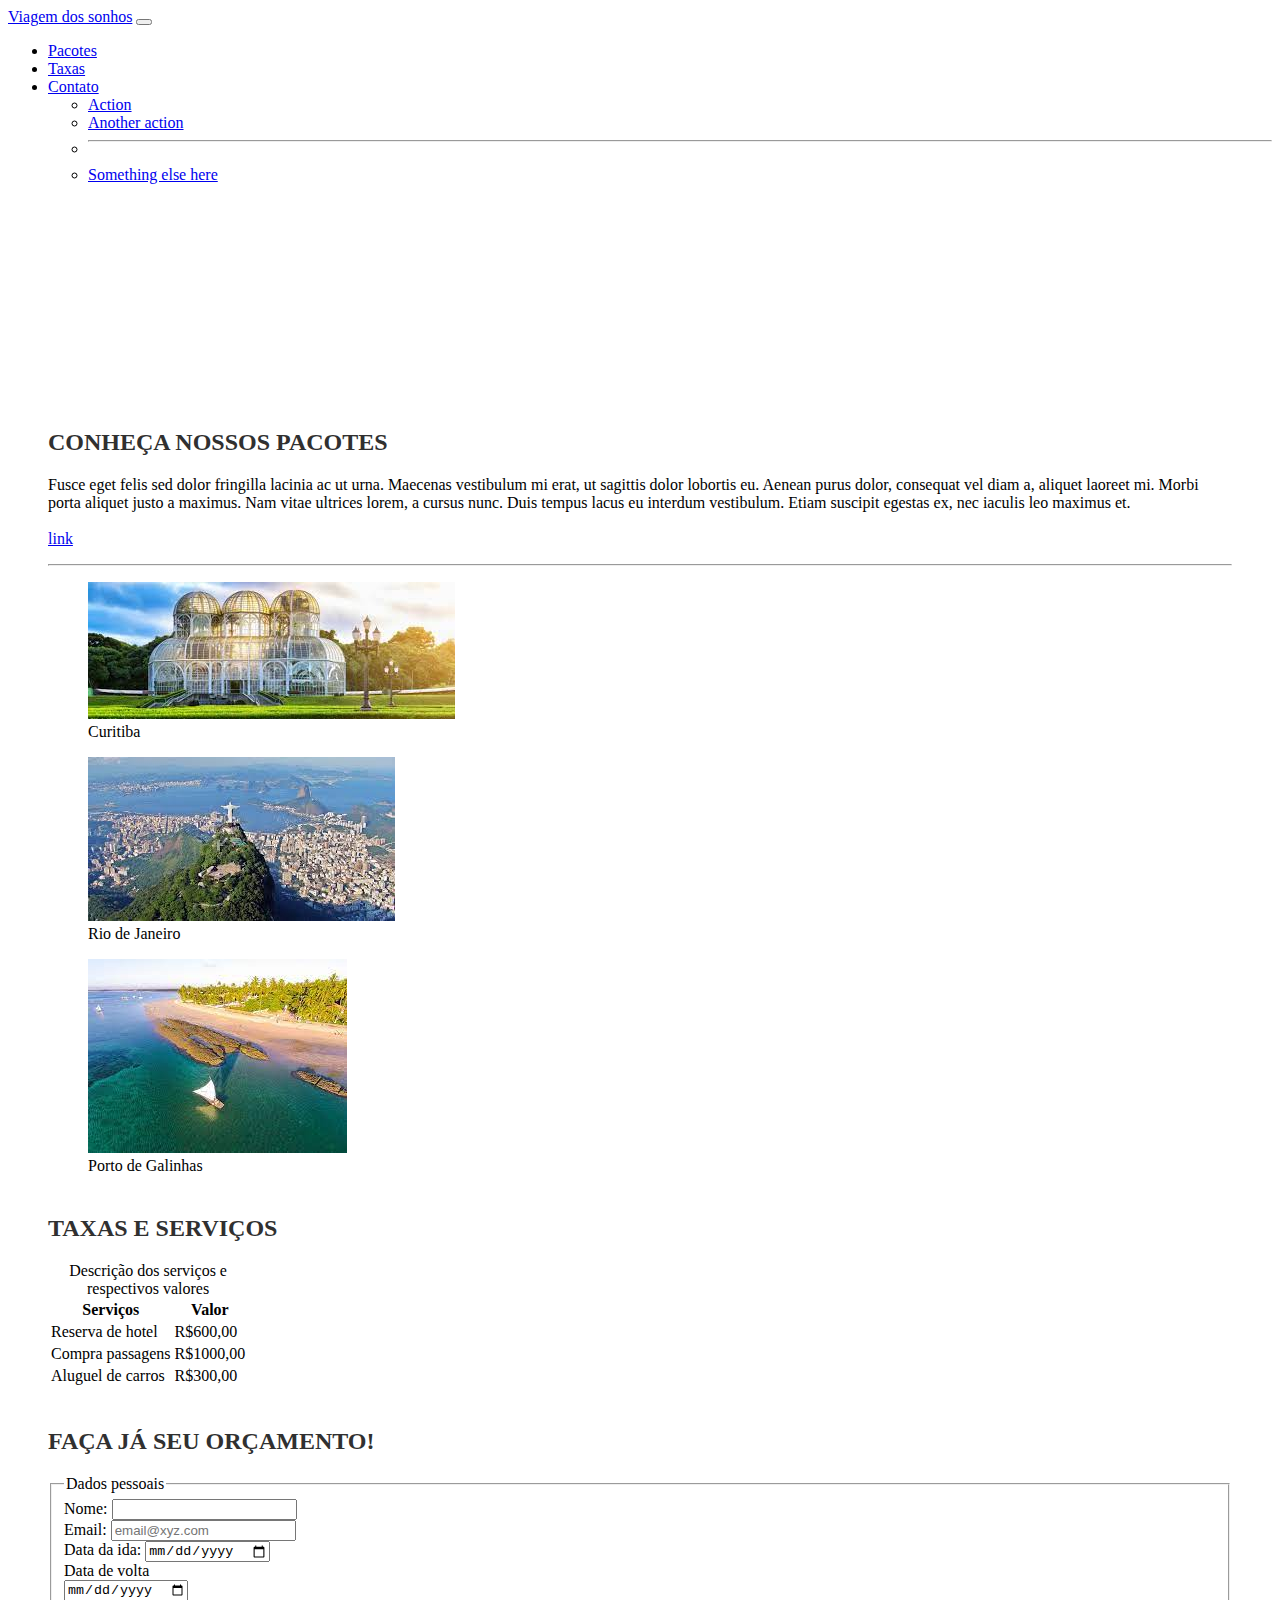
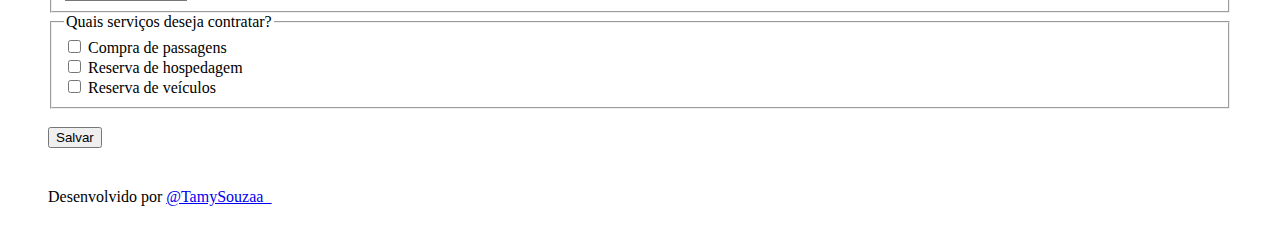
==== index.html @ 2bacb496 "Utilizando BootStrap" ====
<!DOCTYPE html>
<html lang="pt-BR">

<head>
  <meta charset="UTF-8">
  <meta http-equiv="X-UA-compatible" content="IE=edge">
  <meta name="viewport" content="width=320px, initial-scale=1.0">
  <title>Viagem dos Sonhos</title>
  <link href="https://cdn.jsdelivr.net/npm/bootstrap@5.3.0-alpha3/dist/css/bootstrap.min.css" rel="stylesheet"
    integrity="sha384-KK94CHFLLe+nY2dmCWGMq91rCGa5gtU4mk92HdvYe+M/SXH301p5ILy+dN9+nJOZ" crossorigin="anonymous">
  <link rel="stylesheet" href="style.css">
</head>

<body>
  <header class="container-fluid p-2 bg-warning text-center">
    <nav class="navbar navbar-expand-lg bg-warning">
      <div class="container-fluid">
        <a class="navbar-brand" href="#">Viagem dos sonhos</a>
        <button class="navbar-toggler" type="button" data-bs-toggle="collapse" data-bs-target="#navbarSupportedContent"
          aria-controls="navbarSupportedContent" aria-expanded="false" aria-label="Toggle navigation">
          <span class="navbar-toggler-icon"></span>
        </button>
        <div class="collapse navbar-collapse justify-content-end bg-warning" id="navbarSupportedContent">
          <ul class="navbar-nav">
            <li class="nav-item">
              <a class="nav-link " aria-current="page" href="#">Pacotes</a>
            </li>
            <li class="nav-item">
              <a class="nav-link" href="#">Taxas</a>
            </li>
            <li class="nav-item dropdown">
              <a class="nav-link dropdown-toggle" href="#" role="button" data-bs-toggle="dropdown"
                aria-expanded="false">
                Contato
              </a>
              <ul class="dropdown-menu">
                <li><a class="dropdown-item" href="#">Action</a></li>
                <li><a class="dropdown-item" href="#">Another action</a></li>
                <li>
                  <hr class="dropdown-divider">
                </li>
                <li><a class="dropdown-item" href="#">Something else here</a></li>
              </ul>
            </li>
          </ul>
        </div>
      </div>
    </nav>
    <h1>Venha realizar a viagem dos seus sonhos!</h1>
    <p>Fusce eget felis sed dolor fringilla lacinia ac ut urna.
      Maecenas vestibulum mi erat, ut sagittis</p>
  </header>
  <section class="container-fluid bg-light text-center p-2">
    <h2>Conheça nossos pacotes</h2>
    <p>
      Fusce eget felis sed dolor fringilla lacinia ac ut urna.
      Maecenas vestibulum mi erat, ut sagittis dolor lobortis eu.
      Aenean purus dolor, consequat vel diam a, aliquet laoreet mi.
      Morbi porta aliquet justo a maximus. Nam vitae ultrices lorem,
      a cursus nunc. Duis tempus lacus eu interdum vestibulum.
      Etiam suscipit egestas ex, nec iaculis leo maximus et.
      <br><br>
      <a href="https://www.lipsum.com/feed/html">link</a>
      <hr>
    </p>
    <div class="row">
      <figure class="col text-center">
        <img src="img/nossos-pacotes/Curitiba.jpg" alt="Imagem é Jardim Botanico em Curitiba">
        <figcaption>Curitiba</figcaption>
      </figure>
      <figure class="col text-center">
        <img src="img/nossos-pacotes/Rio de Janeiro.jpg" alt="Imagem é o Pão de Açucar">
        <figcaption>Rio de Janeiro</figcaption>
      </figure>
      <figure class="col text-center">
        <img src="img/nossos-pacotes/PortodeGalinhas.jpg" alt="A imagem é uma praia em Porto de Galinhas">
        <figcaption>Porto de Galinhas</figcaption>
      </figure>
    </div>
  </section>
  <section class="container-fluid bg bg-warning text-center p-2" >
    <h2>Taxas e Serviços</h2>
    <table class="table table-warning table-striped table-hover table-bordered border-warning">
      <caption>Descrição dos serviços e respectivos valores</caption>
      <thead class="table-secondary">
        <tr>
          <th>Serviços</th>
          <th>Valor</th>
        </tr>
      </thead>
       <tbody class="table-group-divider">
        <tr>
          <td>Reserva de hotel</td>
          <td>R$600,00</td>
        </tr>
        <tr>
          <td>Compra passagens</td>
          <td>R$1000,00</td>
        </tr>
        <tr>
          <td>Aluguel de carros</td>
          <td>R$300,00</td>
        </tr>
       </tbody>
    </table>
  </section>
  <section class="container-fluid bg-light p-2">
    <h2 class="text-center">Faça já seu orçamento!</h2>
    <form method="GET" action="">
      <fieldset>
        <legend>Dados pessoais</legend>
        <div class="mb-3">
          <label class="form-label" for="nome">
            Nome:
          </label>
          <input type="text" class="form-control" name="nome" id="nome">
        </div>
        <div class="mb-3">
          <label class="form-label" for="email">
            Email:
          </label>
          <input type="email" class="form-control" placeholder="email@xyz.com" required name="email" id="email">
        </div>
        <div class="mb-3">
          <label class="form-label" for="dataida">
            Data da ida:
          </label>
          <input type="date" class="form-control" name="dataIda" id="dataida">
        </div>
        <div class="mb-3">
          <label class="form-label" for="datavolta">
            Data de volta<br>
          </label>
          <input type="date" class="form-control" name="dataVolta" id="datavolta">
        </div>
      </fieldset>
      <fieldset>
        <legend>Quais serviços deseja contratar?</legend>
        <div class="form-check">
          <input type="checkbox" class="form-check-input" name="passagens" value="Passagens" id="compraPassagem">
          <label class="form-check-label" for="compraPassagem">
            Compra de passagens
          </label>
        </div>
        <div class="form-check">
          <input type="checkbox" class="form-check-input" name="hospedagem" value="Hospedagem" id="hospedagem">
          <label class="form-check-label" for="hospedagem">
            Reserva de hospedagem
          </label>
        </div>
        <div class="form-check">
          <input type="checkbox" class="form-check-input" name="aluguel de veículos" value="Veículo" id="veiculos">
          <label class="form-check-label" for="veiculos">
            Reserva de veículos
          </label>
        </div>
      </fieldset>
      <br>
      <button class="btn btn-secondary" >Salvar</button>

    </form>
  </section>
  <footer class="container-fluid bg-warning p-2 text-center">
    <p>Desenvolvido por <a href="https://github.com/TamySouzaa">@TamySouzaa_</a></p>
  </footer>

  <script src="https://cdn.jsdelivr.net/npm/bootstrap@5.3.0-alpha3/dist/js/bootstrap.bundle.min.js"
    integrity="sha384-ENjdO4Dr2bkBIFxQpeoTz1HIcje39Wm4jDKdf19U8gI4ddQ3GYNS7NTKfAdVQSZe"
    crossorigin="anonymous"></script>
</body>

</html>
---- style.css ----
header p{
    color: #ffffff;
  
}

section, footer {
    margin: 40px;
}

h1 {
    font-size: 63px;
    color: #303030;
    padding: 15px;
    color: white;
    text-align: center;
}

 h2 {
    font-size: 24px;
    text-transform: uppercase;
    color: #303030;
    font-weight: 600;
}
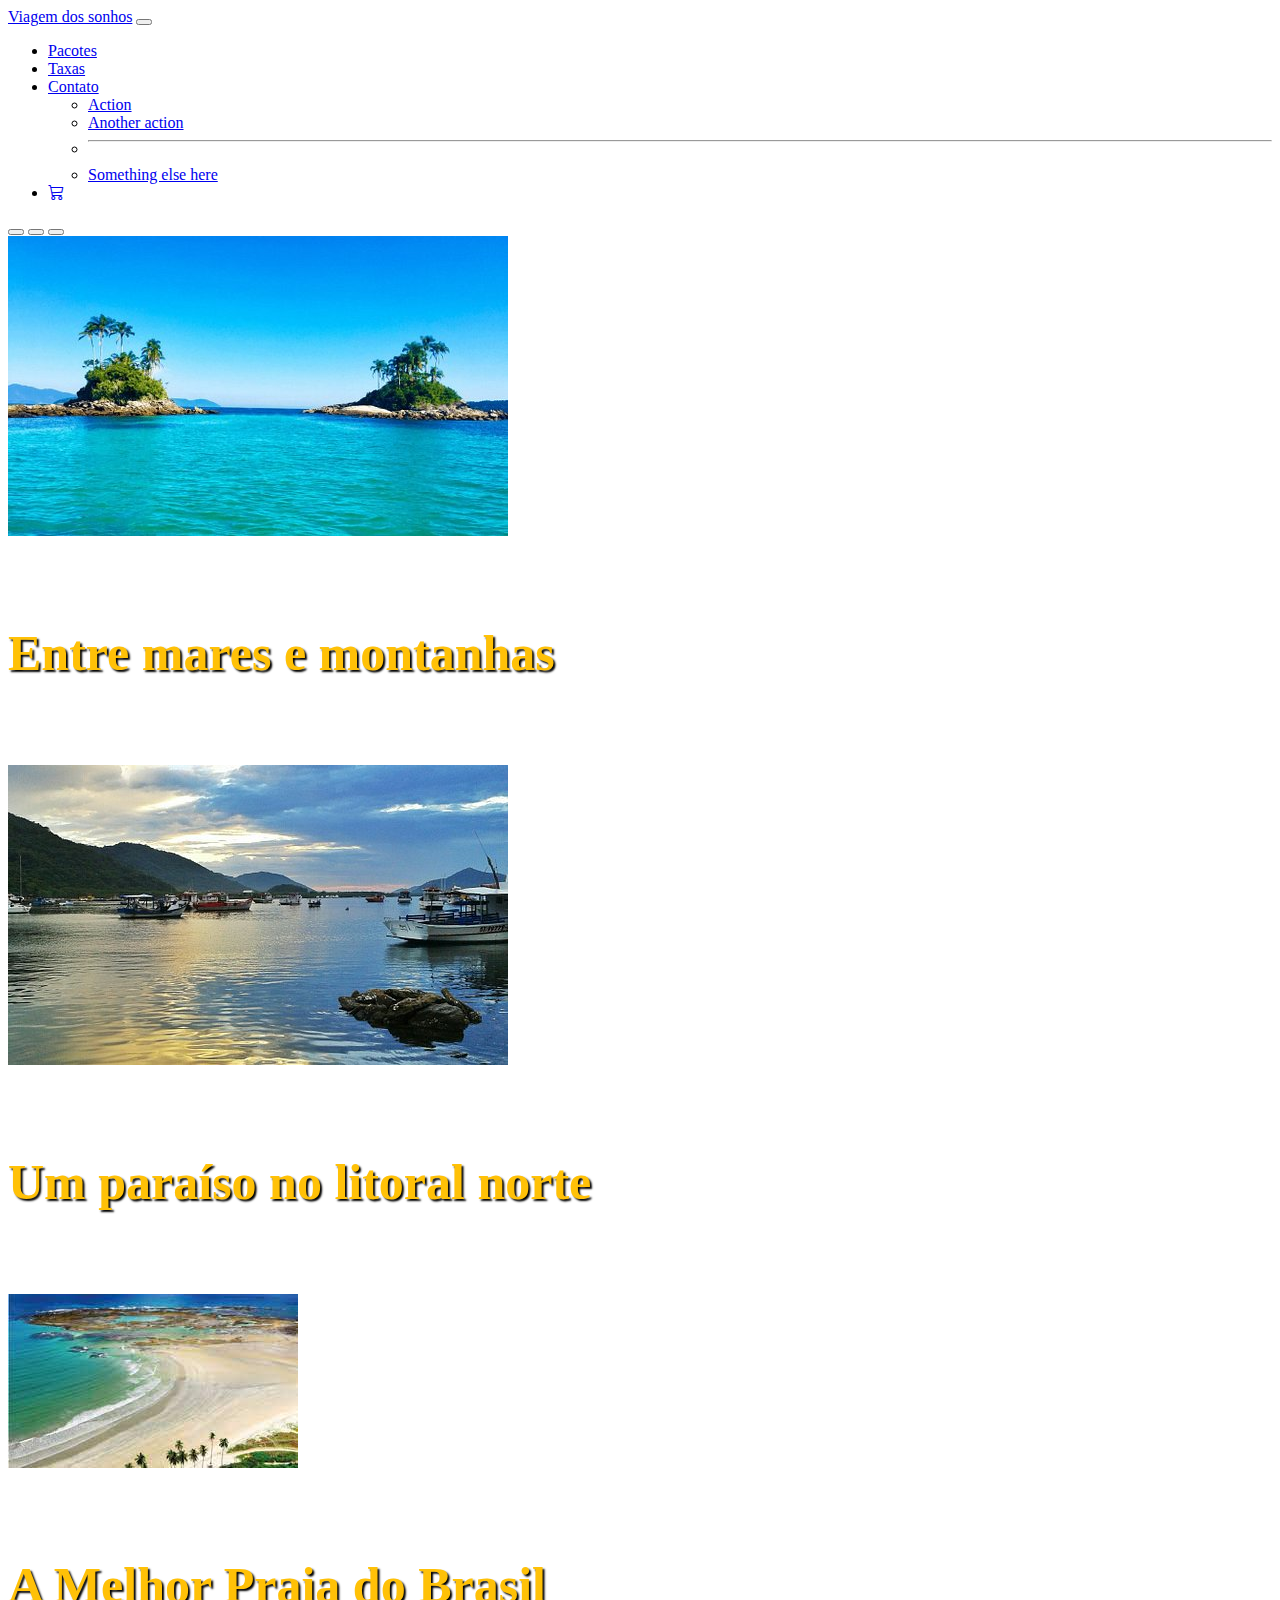
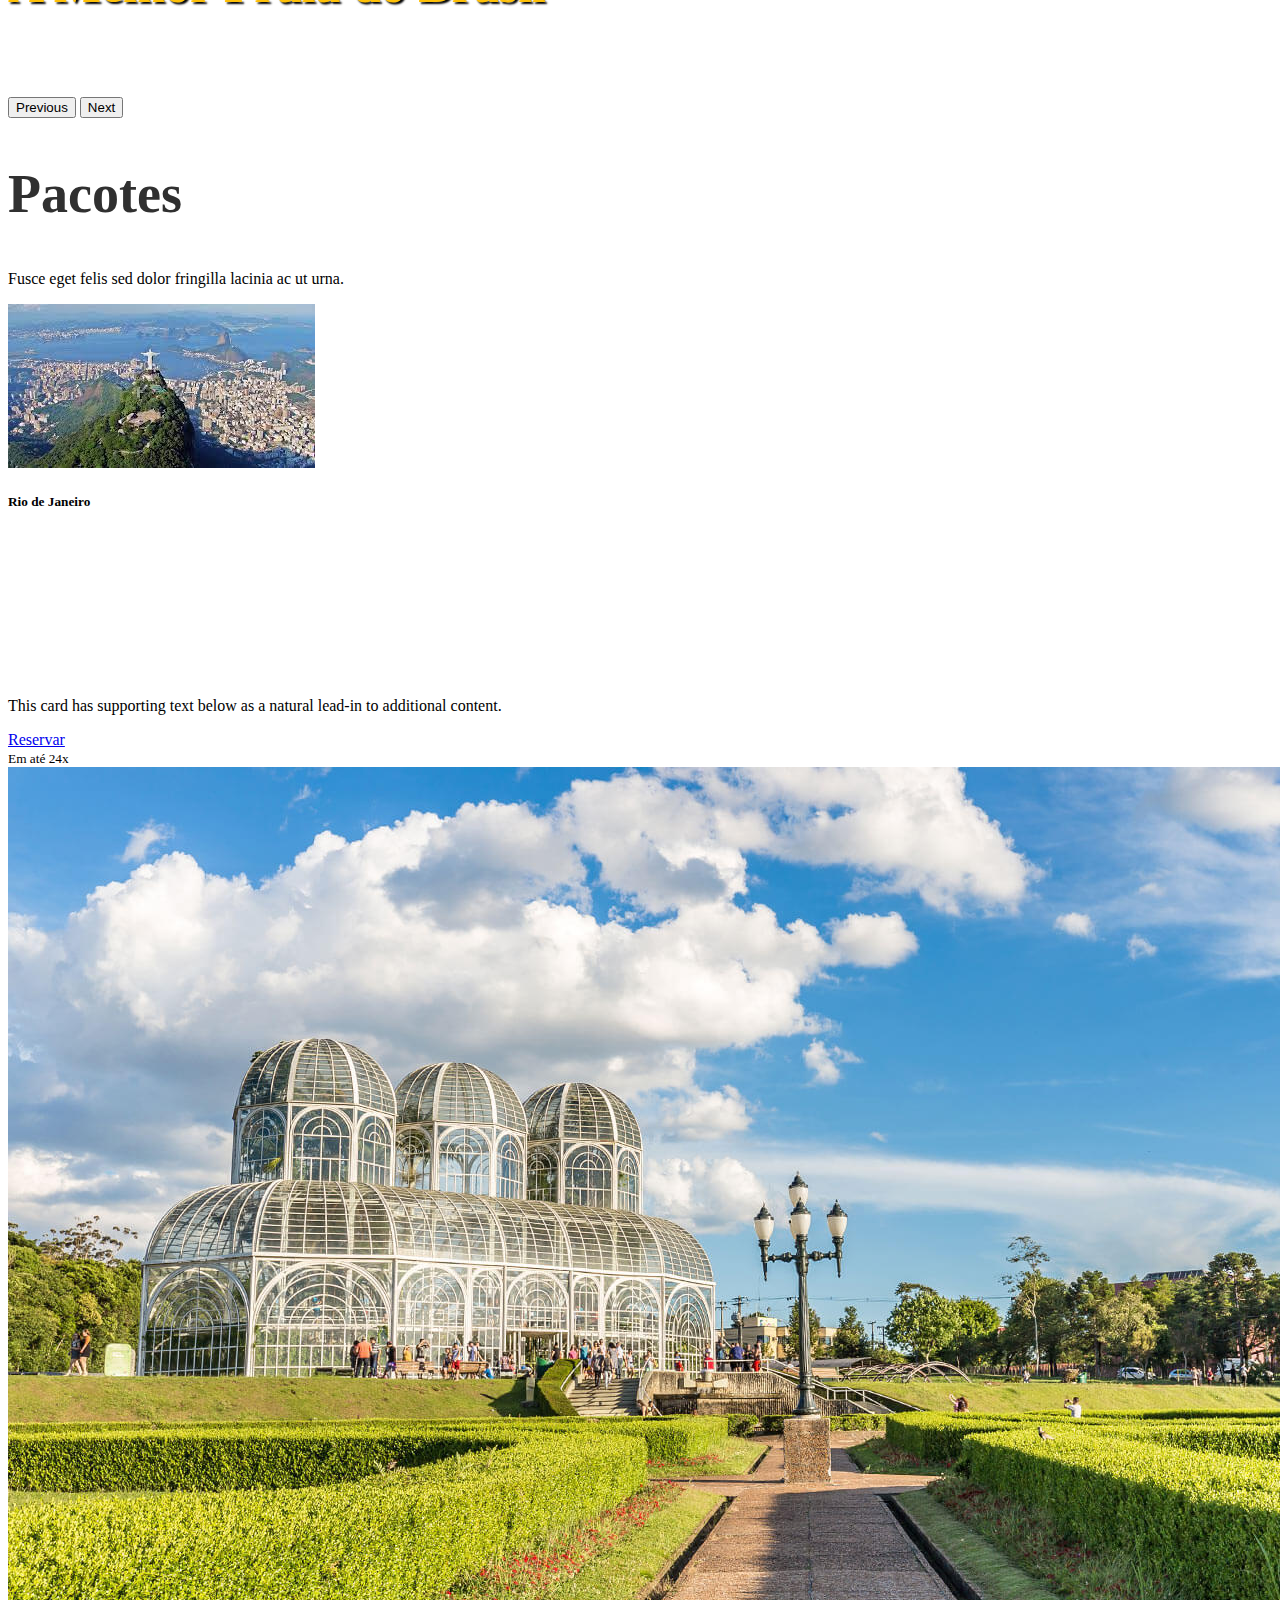
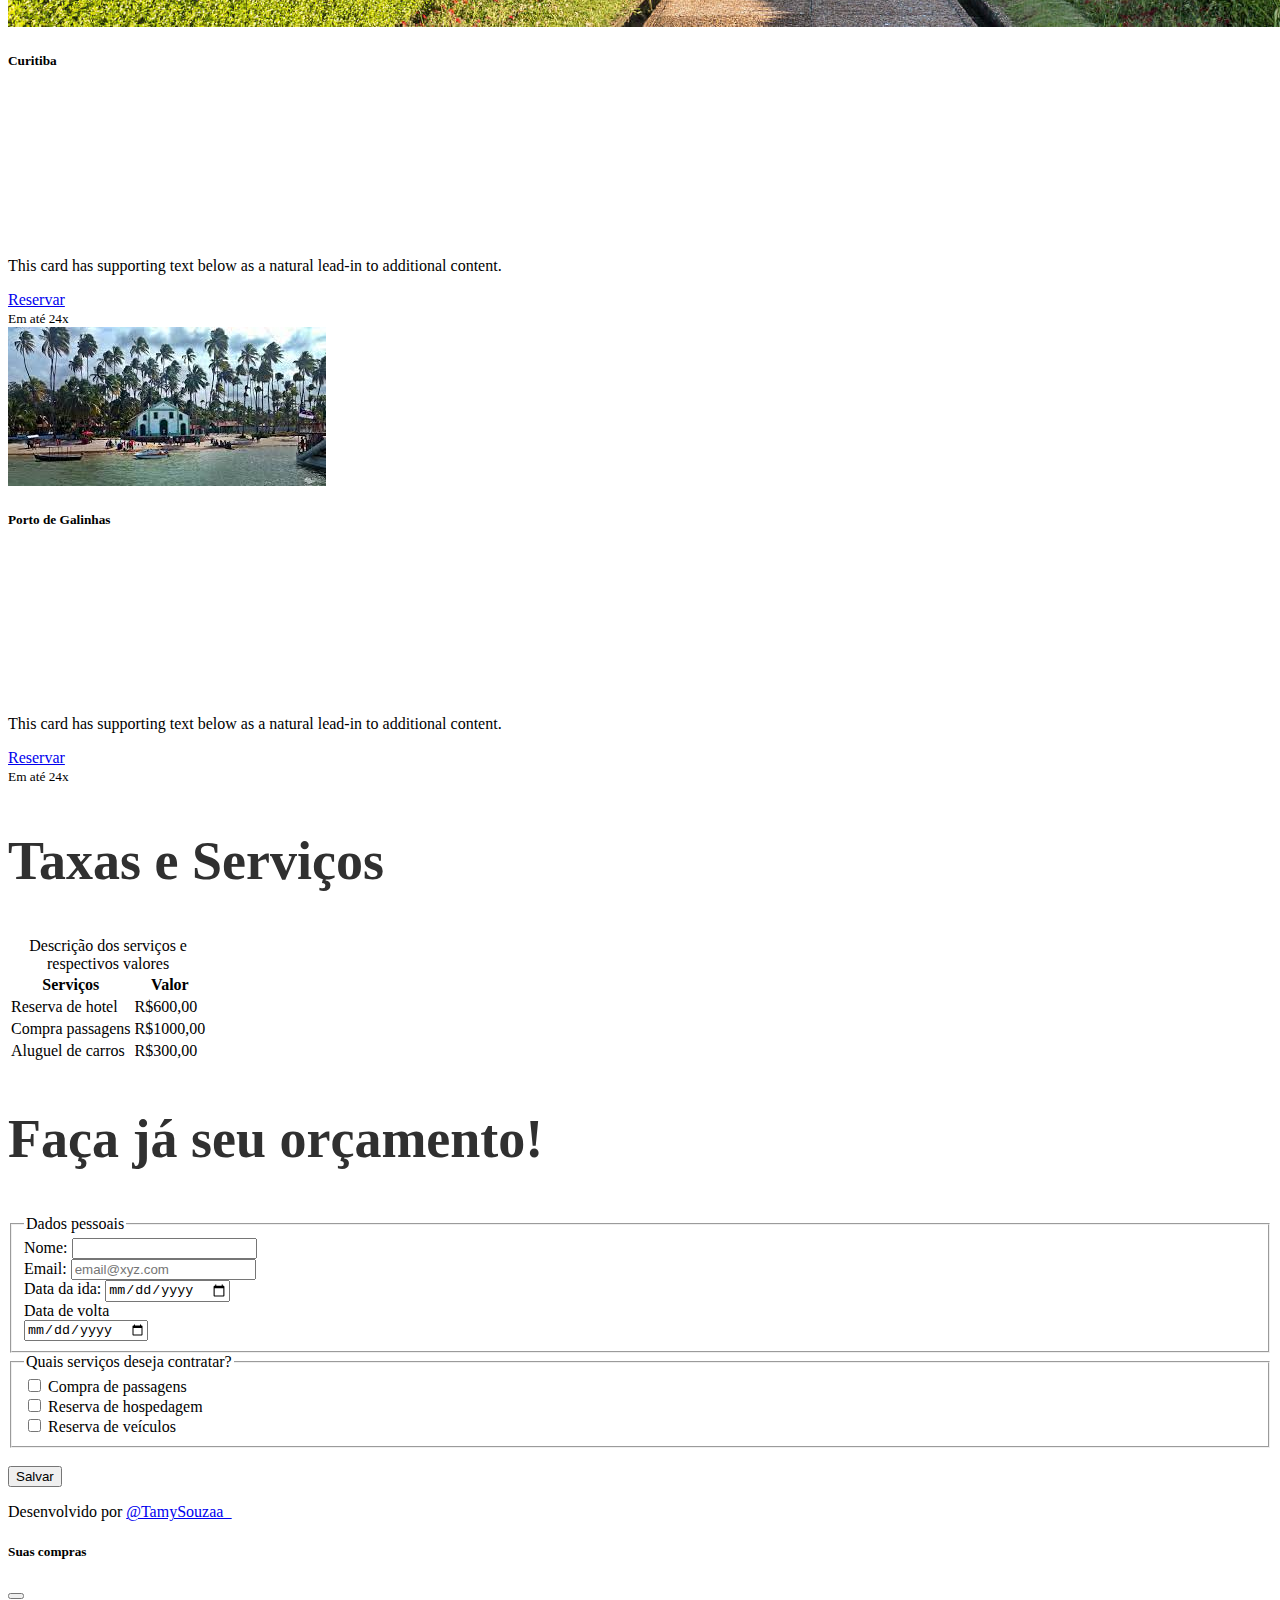
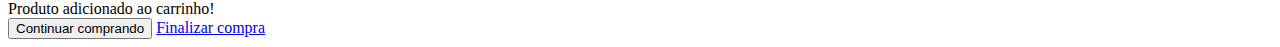
==== commit 7469d94e: "Finalização do projeto HTML,CSS e BootStrap!" ====
--- a/index.html
+++ b/index.html
@@ -6,8 +6,8 @@
   <meta http-equiv="X-UA-compatible" content="IE=edge">
   <meta name="viewport" content="width=320px, initial-scale=1.0">
   <title>Viagem dos Sonhos</title>
-  <link href="https://cdn.jsdelivr.net/npm/bootstrap@5.3.0-alpha3/dist/css/bootstrap.min.css" rel="stylesheet"
-    integrity="sha384-KK94CHFLLe+nY2dmCWGMq91rCGa5gtU4mk92HdvYe+M/SXH301p5ILy+dN9+nJOZ" crossorigin="anonymous">
+  <link href="https://cdn.jsdelivr.net/npm/bootstrap@5.3.0-alpha3/dist/css/bootstrap.min.css" rel="stylesheet"integrity="sha384-KK94CHFLLe+nY2dmCWGMq91rCGa5gtU4mk92HdvYe+M/SXH301p5ILy+dN9+nJOZ" crossorigin="anonymous">
+  <link rel="stylesheet" href="https://cdn.jsdelivr.net/npm/bootstrap-icons@1.10.5/font/bootstrap-icons.css">
   <link rel="stylesheet" href="style.css">
 </head>
 
@@ -42,43 +42,103 @@
                 <li><a class="dropdown-item" href="#">Something else here</a></li>
               </ul>
             </li>
+            <li class="nav-item">
+              <a class="nav-link" href="#"><i class="bi bi-cart3"></i></a>
+          </li>
           </ul>
         </div>
       </div>
     </nav>
-    <h1>Venha realizar a viagem dos seus sonhos!</h1>
-    <p>Fusce eget felis sed dolor fringilla lacinia ac ut urna.
-      Maecenas vestibulum mi erat, ut sagittis</p>
+    <div id="carouselExampleCaptions" class="carousel slide">
+      <div class="carousel-indicators">
+        <button type="button" data-bs-target="#carouselExampleCaptions" data-bs-slide-to="0" class="active"
+          aria-current="true" aria-label="Slide 1"></button>
+        <button type="button" data-bs-target="#carouselExampleCaptions" data-bs-slide-to="1"
+          aria-label="Slide 2"></button>
+        <button type="button" data-bs-target="#carouselExampleCaptions" data-bs-slide-to="2"
+          aria-label="Slide 3"></button>
+      </div>
+      <div class="carousel-inner">
+        <div class="carousel-item active">
+          <img src="img/carousel/angra_cropped.jpg" class="d-block w-100" alt="...">
+          <div class="carousel-caption d-none d-md-block">
+            <h5>Entre mares e montanhas</h5>
+          </div>
+        </div>
+        <div class="carousel-item">
+          <img src="img/carousel/bertioga_cropped.jpg" class="d-block w-100" alt="...">
+          <div class="carousel-caption d-none d-md-block">
+            <h5>Um paraíso no litoral norte </h5>
+          </div>
+        </div>
+        <div class="carousel-item">
+          <img src="img/carousel/porto-de-galinhas_cropped.jpg" class="d-block w-100" alt="...">
+          <div class="carousel-caption d-none d-md-block">
+            <h5>A Melhor Praia do Brasil</h5>
+          </div>
+        </div>
+      </div>
+      <button class="carousel-control-prev" type="button" data-bs-target="#carouselExampleCaptions"
+        data-bs-slide="prev">
+        <span class="carousel-control-prev-icon" aria-hidden="true"></span>
+        <span class="visually-hidden">Previous</span>
+      </button>
+      <button class="carousel-control-next" type="button" data-bs-target="#carouselExampleCaptions"
+        data-bs-slide="next">
+        <span class="carousel-control-next-icon" aria-hidden="true"></span>
+        <span class="visually-hidden">Next</span>
+      </button>
+    </div>
   </header>
-  <section class="container-fluid bg-light text-center p-2">
-    <h2>Conheça nossos pacotes</h2>
-    <p>
-      Fusce eget felis sed dolor fringilla lacinia ac ut urna.
-      Maecenas vestibulum mi erat, ut sagittis dolor lobortis eu.
-      Aenean purus dolor, consequat vel diam a, aliquet laoreet mi.
-      Morbi porta aliquet justo a maximus. Nam vitae ultrices lorem,
-      a cursus nunc. Duis tempus lacus eu interdum vestibulum.
-      Etiam suscipit egestas ex, nec iaculis leo maximus et.
-      <br><br>
-      <a href="https://www.lipsum.com/feed/html">link</a>
-      <hr>
-    </p>
-    <div class="row">
-      <figure class="col text-center">
-        <img src="img/nossos-pacotes/Curitiba.jpg" alt="Imagem é Jardim Botanico em Curitiba">
-        <figcaption>Curitiba</figcaption>
-      </figure>
-      <figure class="col text-center">
-        <img src="img/nossos-pacotes/Rio de Janeiro.jpg" alt="Imagem é o Pão de Açucar">
-        <figcaption>Rio de Janeiro</figcaption>
-      </figure>
-      <figure class="col text-center">
-        <img src="img/nossos-pacotes/PortodeGalinhas.jpg" alt="A imagem é uma praia em Porto de Galinhas">
-        <figcaption>Porto de Galinhas</figcaption>
-      </figure>
+  <section class="container-fluid bg-light text-center p-5">
+    <h2>Pacotes</h2>
+    <p>Fusce eget felis sed dolor fringilla lacinia ac ut urna.</p>
+    <div class="row row-cols-1 row-cols-md-3 g-4">
+      <div class="col">
+        <div class="card h-100">
+          <img src="img/nossos-pacotes/Rio de Janeiro.jpg" class="card-img-top" alt="...">
+          <div class="card-body bg-warning">
+            <h5 class="card-title">Rio de Janeiro</h5>
+            <h1 class="card-subtitle text-muted">R$2.000,00</h1>
+            <p class="card-text">This card has supporting text below as a natural lead-in to additional content.</p>
+          </div>
+          <a href="#" class="btn btn-primary" data-bs-toggle="modal" data-bs-target="#exampleModal">Reservar</a>
+          <div class="card-footer">
+            <small class="text-body-secondary">Em até 24x</small>
+          </div>
+        </div>
+      </div>
+      <div class="col">
+        <div class="card h-100">
+          <img src="img/nossos-pacotes/Curitiba.jpg" class="card-img-top" alt="...">
+          <div class="card-body bg-warning">
+            <h5 class="card-title">Curitiba</h5>
+            <h1 class="card-subtitle text-muted">R$4.000,00</h1>
+            <p class="card-text">This card has supporting text below as a natural lead-in to additional content.</p>
+          </div>
+          <a href="#" class="btn btn-primary" data-bs-toggle="modal" data-bs-target="#exampleModal">Reservar</a>
+          <div class="card-footer">
+            <small class="text-body-secondary">Em até 24x</small>
+          </div>
+        </div>
+      </div>
+      <div class="col">
+        <div class="card h-100">
+          <img src="img/nossos-pacotes/PortodeGalinhas.jpg" class="card-img-top" alt="...">
+          <div class="card-body bg-warning">
+            <h5 class="card-title">Porto de Galinhas</h5>
+            <h1 class="card-subtitle text-muted">R$5.000,00</h1>
+            <p class="card-text">This card has supporting text below as a natural lead-in to additional content.</p>
+          </div>
+          <a href="#" class="btn btn-primary" data-bs-toggle="modal" data-bs-target="#exampleModal">Reservar</a>
+          <div class="card-footer">
+            <small class="text-body-secondary">Em até 24x</small>
+          </div>
+        </div>
+      </div>
     </div>
   </section>
-  <section class="container-fluid bg bg-warning text-center p-2" >
+  <section class="container-fluid bg bg-warning text-center p-5">
     <h2>Taxas e Serviços</h2>
     <table class="table table-warning table-striped table-hover table-bordered border-warning">
       <caption>Descrição dos serviços e respectivos valores</caption>
@@ -88,7 +148,7 @@
           <th>Valor</th>
         </tr>
       </thead>
-       <tbody class="table-group-divider">
+      <tbody class="table-group-divider">
         <tr>
           <td>Reserva de hotel</td>
           <td>R$600,00</td>
@@ -101,10 +161,10 @@
           <td>Aluguel de carros</td>
           <td>R$300,00</td>
         </tr>
-       </tbody>
+      </tbody>
     </table>
   </section>
-  <section class="container-fluid bg-light p-2">
+  <section class="container-fluid bg-light p-5">
     <h2 class="text-center">Faça já seu orçamento!</h2>
     <form method="GET" action="">
       <fieldset>
@@ -156,7 +216,7 @@
         </div>
       </fieldset>
       <br>
-      <button class="btn btn-secondary" >Salvar</button>
+      <button class="btn btn-secondary">Salvar</button>
 
     </form>
   </section>
@@ -168,5 +228,22 @@
     integrity="sha384-ENjdO4Dr2bkBIFxQpeoTz1HIcje39Wm4jDKdf19U8gI4ddQ3GYNS7NTKfAdVQSZe"
     crossorigin="anonymous"></script>
 </body>
+<div class="modal fade" id="exampleModal" tabindex="-1" aria-labelledby="exampleModalLabel" aria-hidden="true">
+  <div class="modal-dialog">
+    <div class="modal-content">
+      <div class="modal-header">
+        <h5 class="modal-title fs-5 " id="exampleModalLabel" >Suas compras</h5>
+        <button type="button" class="btn-close" data-bs-dismiss="modal" aria-label="Close"></button>
+      </div>
+      <div class="modal-body">
+        Produto adicionado ao carrinho!
+      </div>
+      <div class="modal-footer">
+        <button type="button" class="btn btn-primary" data-bs-dismiss="modal">Continuar comprando</button>
+        <a href="checkout.html" type="button" class="btn btn-success">Finalizar compra</a>
+      </div>
+    </div>
+  </div>
+</div>
 
 </html>--- a/style.css
+++ b/style.css
@@ -1,12 +1,3 @@
-header p{
-    color: #ffffff;
-  
-}
-
-section, footer {
-    margin: 40px;
-}
-
 h1 {
     font-size: 63px;
     color: #303030;
@@ -16,8 +7,13 @@
 }
 
  h2 {
-    font-size: 24px;
-    text-transform: uppercase;
+    font-size: 54px;
     color: #303030;
     font-weight: 600;
 }
+
+.carousel-caption h5{
+    font-size: 50px;
+    color: #ffc107;
+    text-shadow: 2px 2px 2px black ;
+}